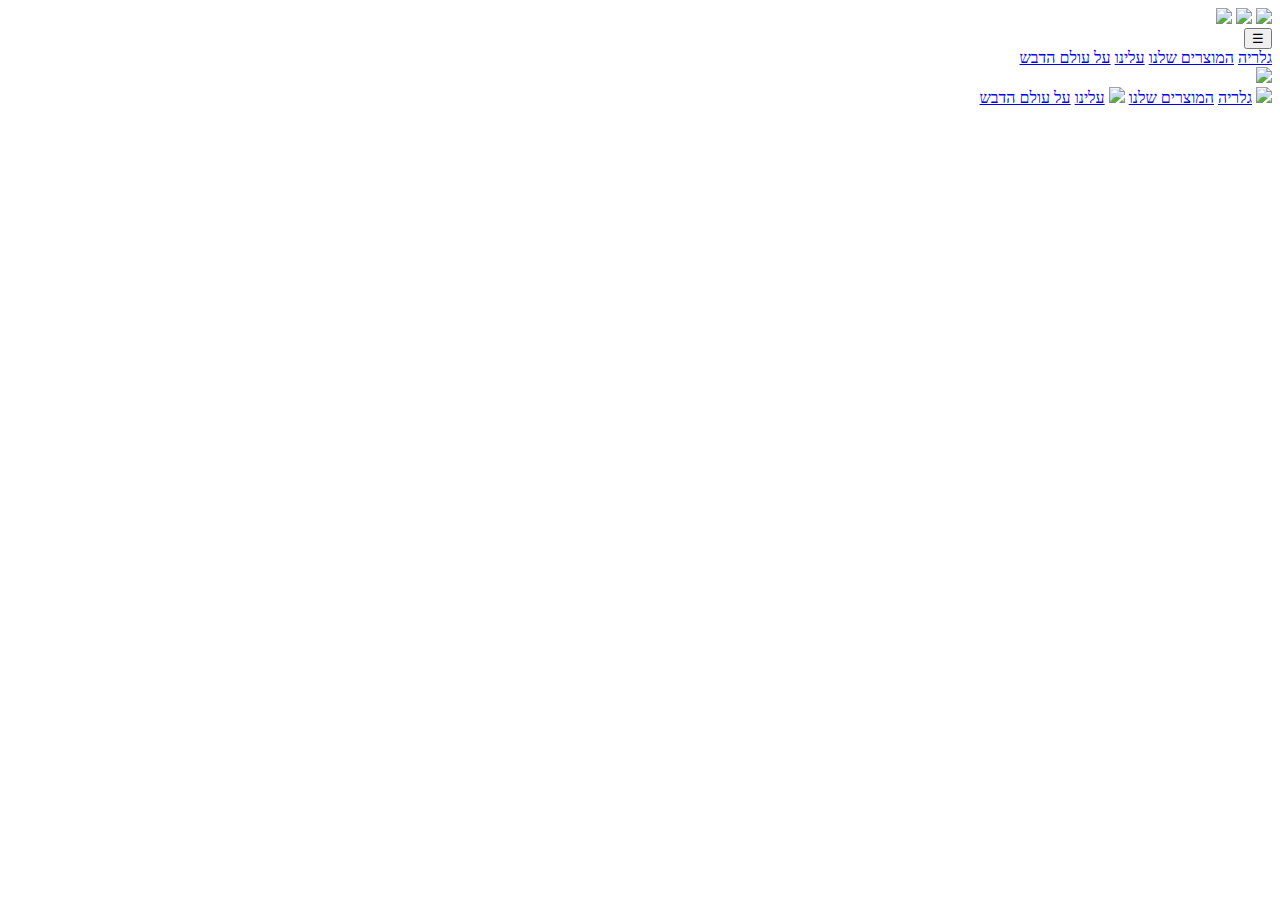
==== obutTheWorled.html @ 53142369 "Update obutTheWorled.html" ====
<!DOCTYPE html>
<html dir="rtl" lang="ar">
<meta  charset="utf-8" name="viewport" content="width=device-width, initial-scale=1.0">
  <head>
    <title>על עולם הדבש</title>
    <link rel="shortcut icon" href="image/sjs.png" />
    <link rel="stylesheet" type="text/css" href="obutTheWorled.css">
  </head>
  <body>

    <div class="navbarB">
      <a class="leftB" href="https://www.instagram.com/holybee1/"><img src="image/instgram.png"></a>
      <a class="centerB" href="tel:+15555551212"><img src="image/phane.png"></a>
      <a class="rightB" href="mailto:holybee14@gmail.com"><img src="image/gmail.png"></a>
    </div>



<div class="mobileDevice">
      <div class="navbar">
        <div class="dropdown">
          <button class="dropbtn">&#9776;</button>
          <div class="dropdown-content">
            <a href="phate.html">גלריה</a>
            <a href="products.html">המוצרים שלנו</a>
            <a href="aboutUs.html">עלינו</a>
            <a href="obutTheWorled.html">על עולם הדבש</a>
          </div>
        </div>
        <a class="center2" href="index.html"><img src="image/new.png"></a>
      </div>
    </div>



    <div class="pcDevice">
      <div class="navbar">
        <a class="topnav" ><img src="image/NAVBAR.png"></a>
        <a class="left" href="phate.html">גלריה</a>
        <a class="left" href="products.html">המוצרים שלנו</a>
        <a class="center" href="index.html"><img src="image/neww.png"></a>        
        <a class="right" href="aboutUs.html">עלינו</a>
        <a class="right" href="obutTheWorled.html">על עולם הדבש</a>
     </div>

     

  </body>
</html>
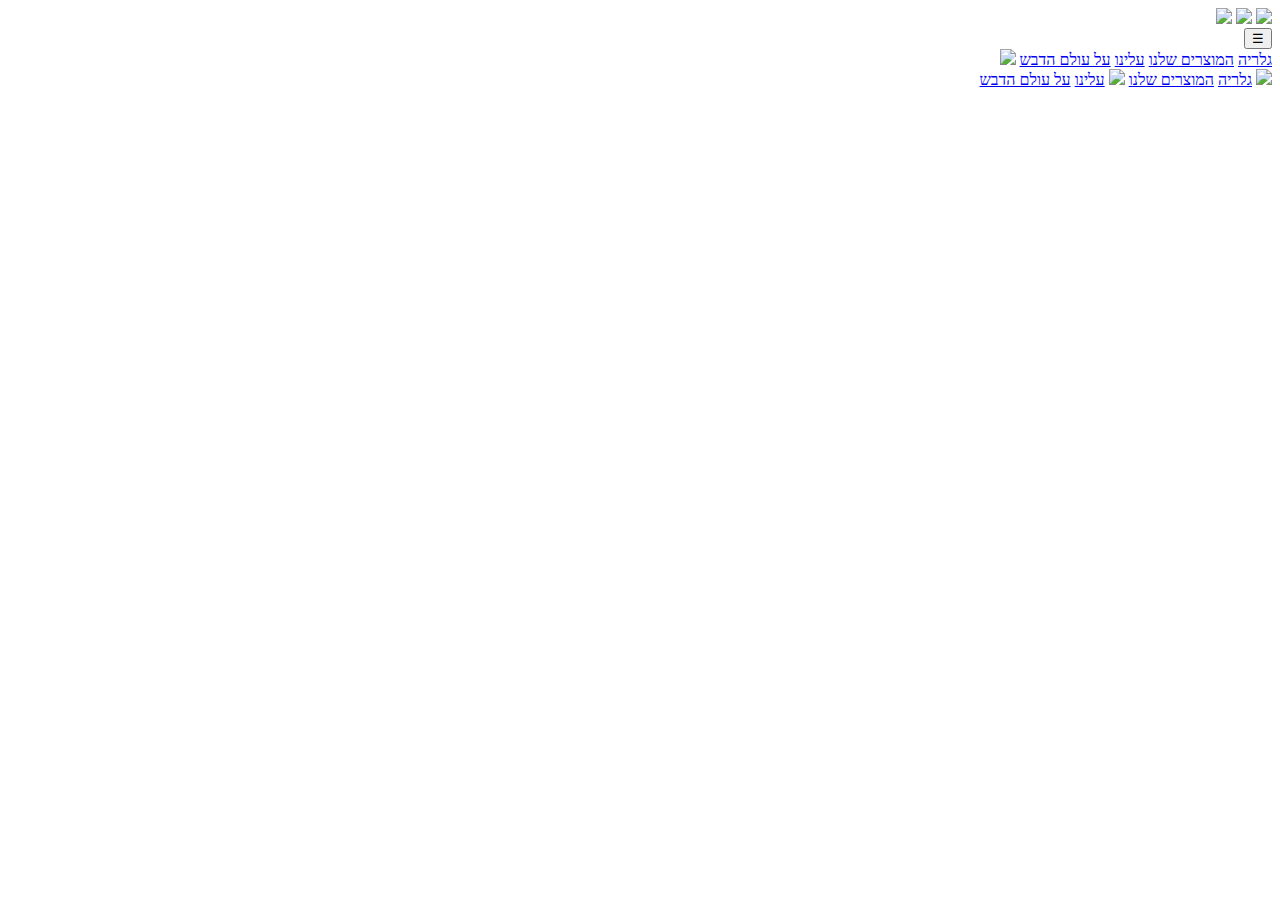
==== commit 43cdeecc: "Update obutTheWorled.html" ====
--- a/obutTheWorled.html
+++ b/obutTheWorled.html
@@ -17,6 +17,7 @@
 
 
 <div class="mobileDevice">
+  
       <div class="navbar">
         <div class="dropdown">
           <button class="dropbtn">&#9776;</button>
@@ -25,9 +26,10 @@
             <a href="products.html">המוצרים שלנו</a>
             <a href="aboutUs.html">עלינו</a>
             <a href="obutTheWorled.html">על עולם הדבש</a>
+            <a class="center2" href="index.html"><img src="image/new.png"></a>
+
           </div>
         </div>
-        <a class="center2" href="index.html"><img src="image/new.png"></a>
       </div>
     </div>
 
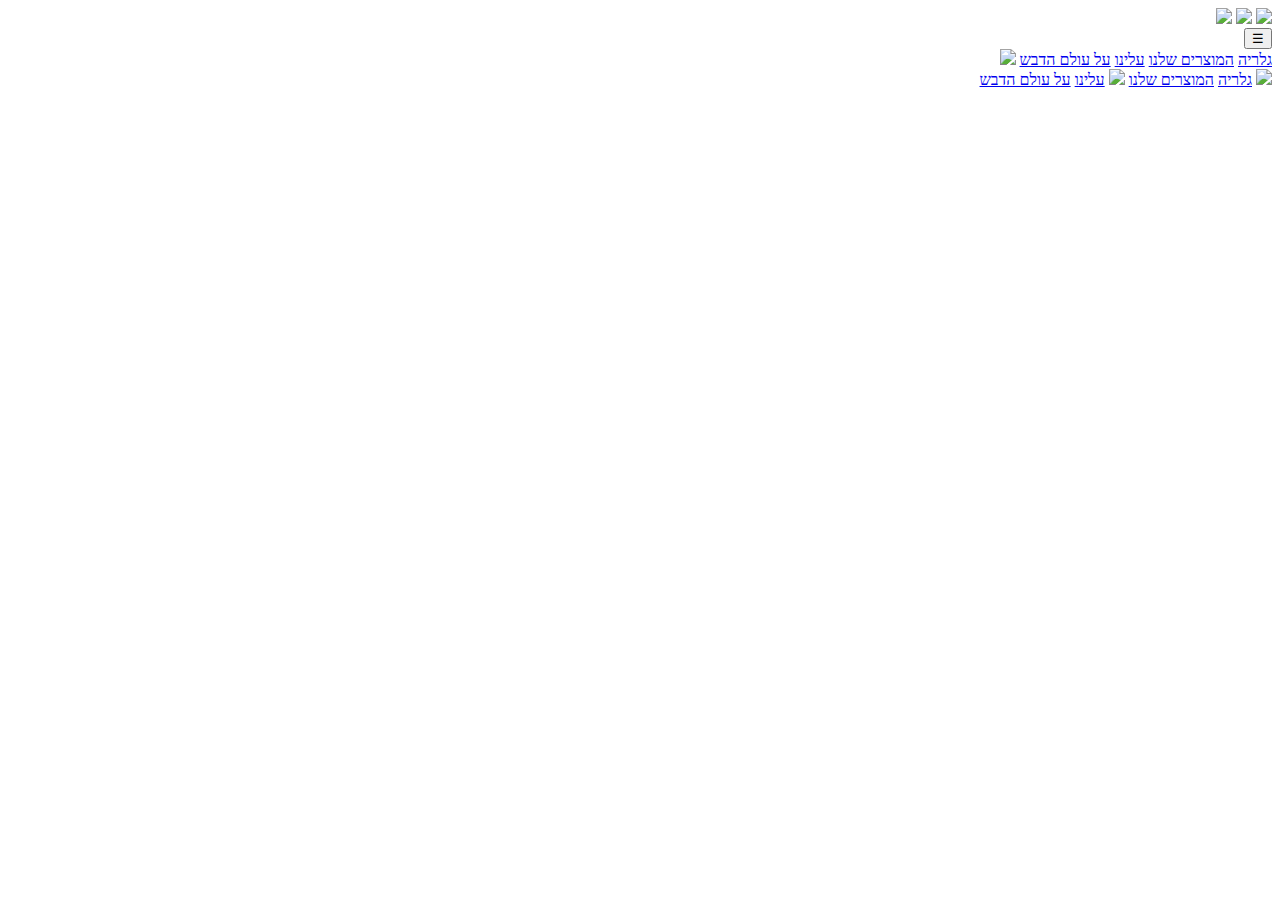
==== commit cf65c435: "Update obutTheWorled.html" ====
--- a/obutTheWorled.html
+++ b/obutTheWorled.html
@@ -34,7 +34,6 @@
     </div>
 
 
-
     <div class="pcDevice">
       <div class="navbar">
         <a class="topnav" ><img src="image/NAVBAR.png"></a>
